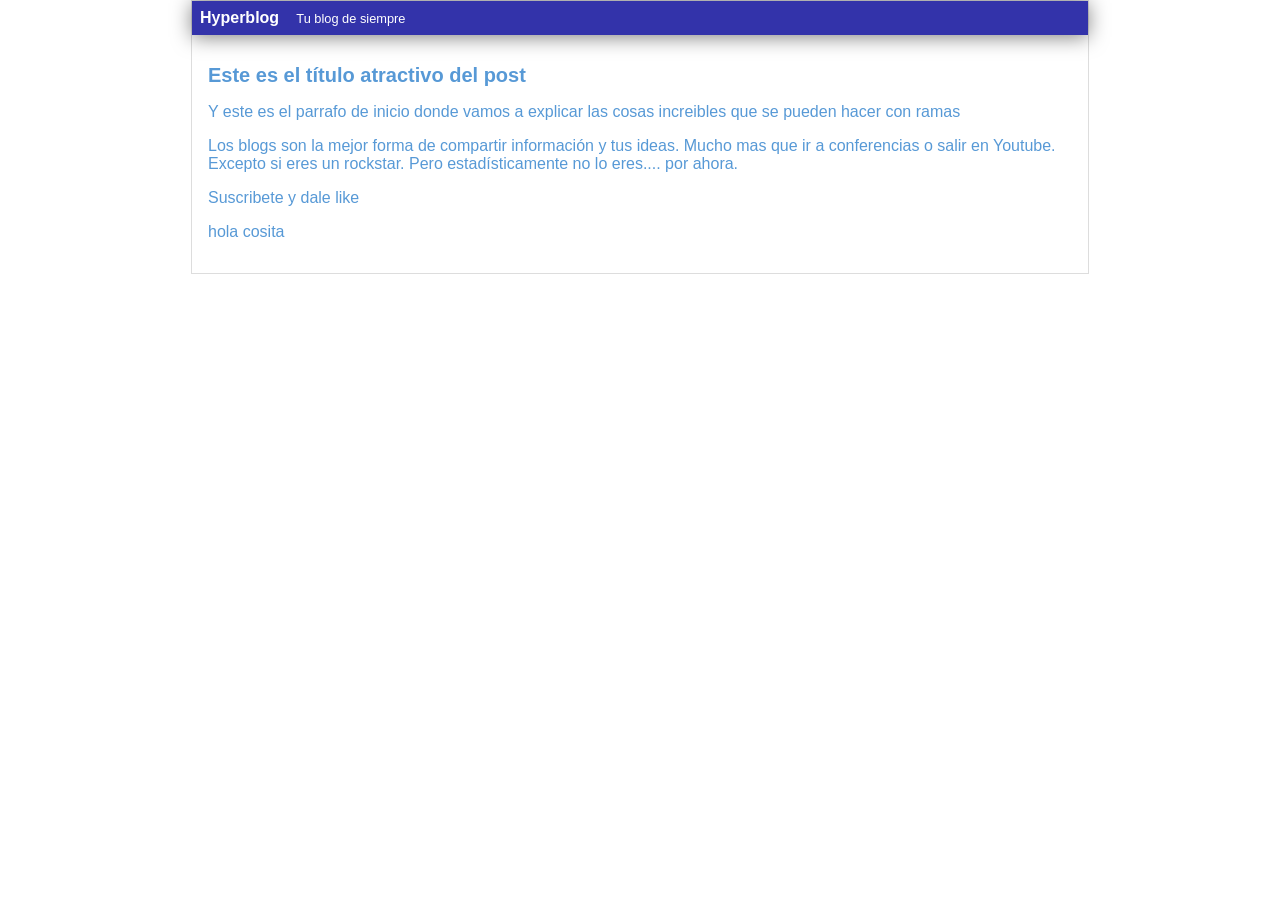
==== articuno.html @ 1a7ea262 "agregue algo mas y cambie el color" ====
<html>
    <head>
        <title>Hola cielo</title>
        <link rel="stylesheet" href="css/estilos.css" />
    </head>
    <body>
        <div id="container">
            <div id="cabecera">
                Hyperblog
                <span id="tagline">Tu blog de siempre</span>
            </div>
            <div id="post">
                <h1>Este es el título atractivo del post</h1>
                <p>Y este es el parrafo de inicio donde vamos a explicar las cosas increibles que se pueden hacer con ramas</p>
                <p>Los blogs son la mejor forma de compartir información y tus ideas. Mucho mas que ir a conferencias o salir en Youtube. Excepto si eres un rockstar. Pero estadísticamente no lo eres.... por ahora.</p>
                <p>Suscribete y dale like</p>
                <p>hola cosita</p>
            </div>
        </div>
    </body>
</html>
---- css/estilos.css ----
body
{
    color: #5799d6;
    text-align: center;
    font-family: Arial;
    font-size: 16px;
    margin: 0;
    padding: 0;
}

#cabecera
{
    background: #33A;
    box-shadow: 0px 2px 20px 0px rgba(0,0,0,0.5);
    color: white;
    font-weight: bold;
    margin: 0;
    padding: 0.5em;
}

#cabecera #tagline
{
    padding: 0 0 0 1em;
    font-weight: normal;
    font-size: 0.8em;
}

#container
{
    width: 70%;
    padding: 0;
    text-align: left;
    border: 1px solid #DDD;
    margin: 0 auto;
}

#container h1
{
    font-size: 20px;
}
#post
{
    padding: 1em;
}
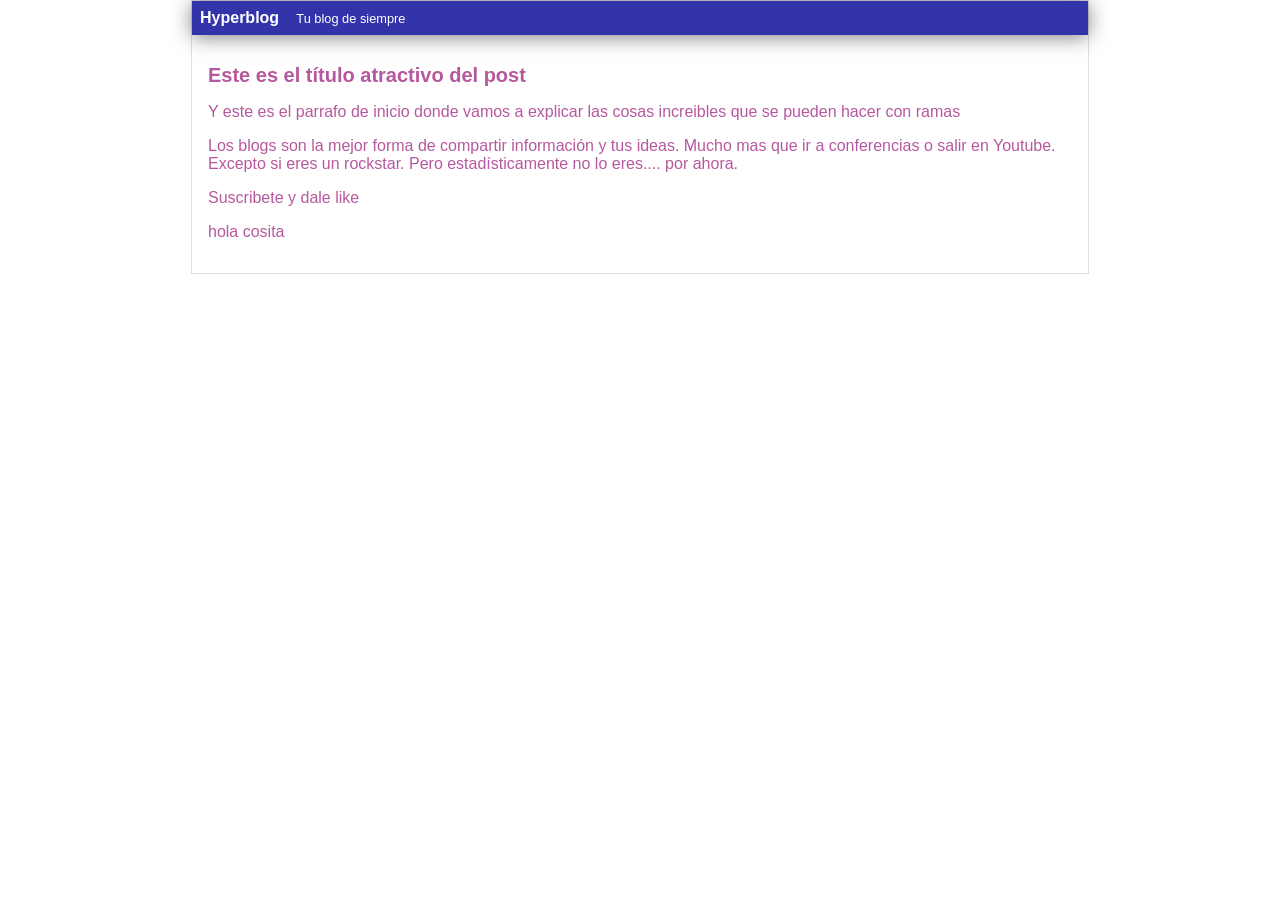
==== commit ea77bf6a: "Cambie el titulo" ====
--- a/articuno.html
+++ b/articuno.html
@@ -1,6 +1,6 @@
 <html>
     <head>
-        <title>Hola cielo</title>
+        <title>Hola cielo ya aprendi un poco mas</title>
         <link rel="stylesheet" href="css/estilos.css" />
     </head>
     <body>
@@ -18,4 +18,4 @@
             </div>
         </div>
     </body>
-</html>+</html>
--- a/css/estilos.css
+++ b/css/estilos.css
@@ -1,6 +1,6 @@
 body
 {
-    color: #5799d6;
+    color: #b6589e;
     text-align: center;
     font-family: Arial;
     font-size: 16px;
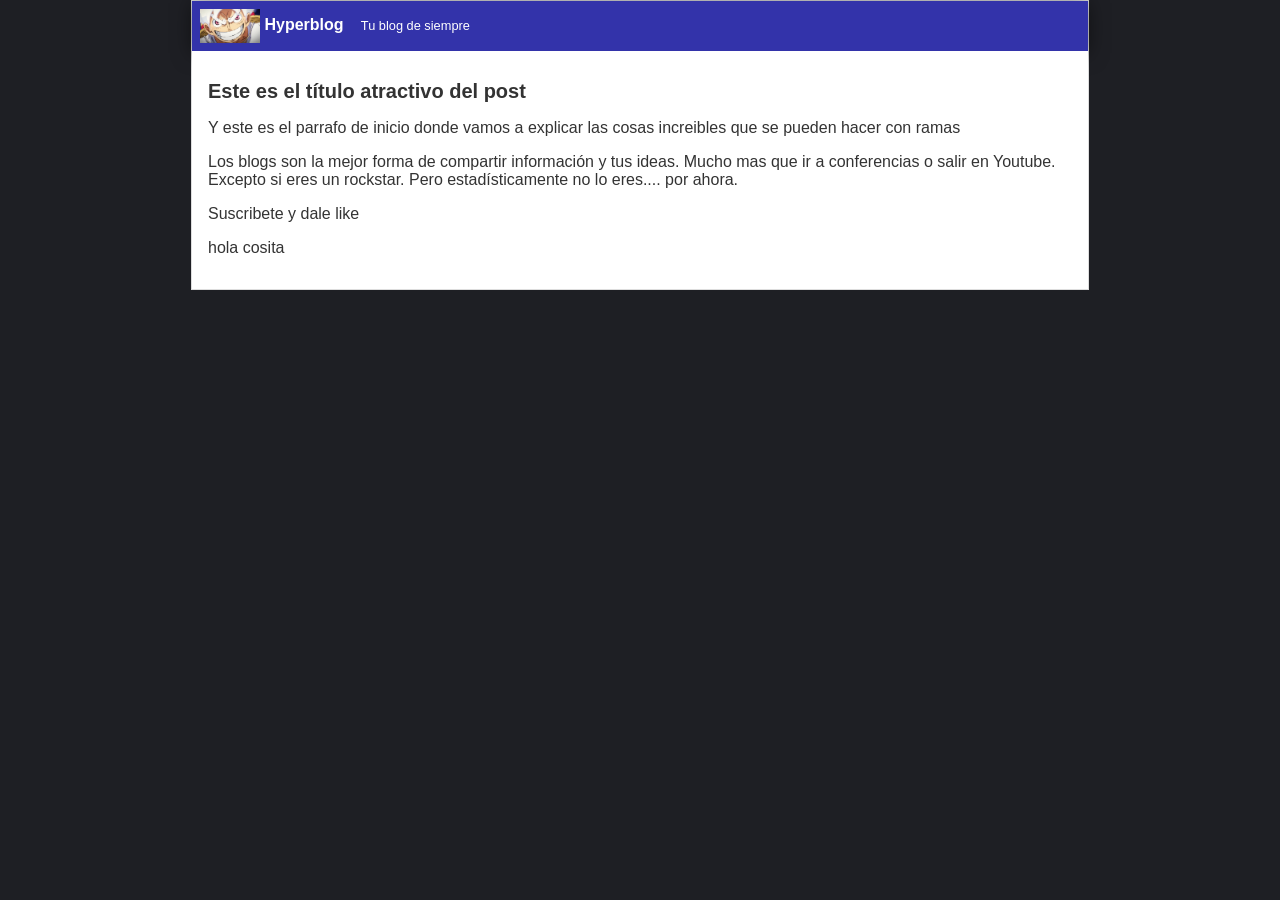
==== commit fee0d63a: "Color nuevo de fondo y coloque el logo arriba" ====
--- a/articuno.html
+++ b/articuno.html
@@ -1,11 +1,12 @@
 <html>
     <head>
-        <title>Hola cielo ya aprendi un poco mas</title>
+        <title>Hola cielo ya aprendi un poco mas, que te parece</title>
         <link rel="stylesheet" href="css/estilos.css" />
     </head>
     <body>
         <div id="container">
             <div id="cabecera">
+                <img id="logo" src="imagenes/luffy.png" />
                 Hyperblog
                 <span id="tagline">Tu blog de siempre</span>
             </div>
--- a/css/estilos.css
+++ b/css/estilos.css
@@ -1,6 +1,7 @@
 body
 {
-    color: #b6589e;
+    background: #1e1f24;
+    color: #333;
     text-align: center;
     font-family: Arial;
     font-size: 16px;
@@ -16,6 +17,12 @@
     font-weight: bold;
     margin: 0;
     padding: 0.5em;
+}
+
+#cabecera #logo
+{
+    width: 60px;
+    vertical-align: middle;
 }
 
 #cabecera #tagline
@@ -40,5 +47,6 @@
 }
 #post
 {
+    background: white;
     padding: 1em;
 }
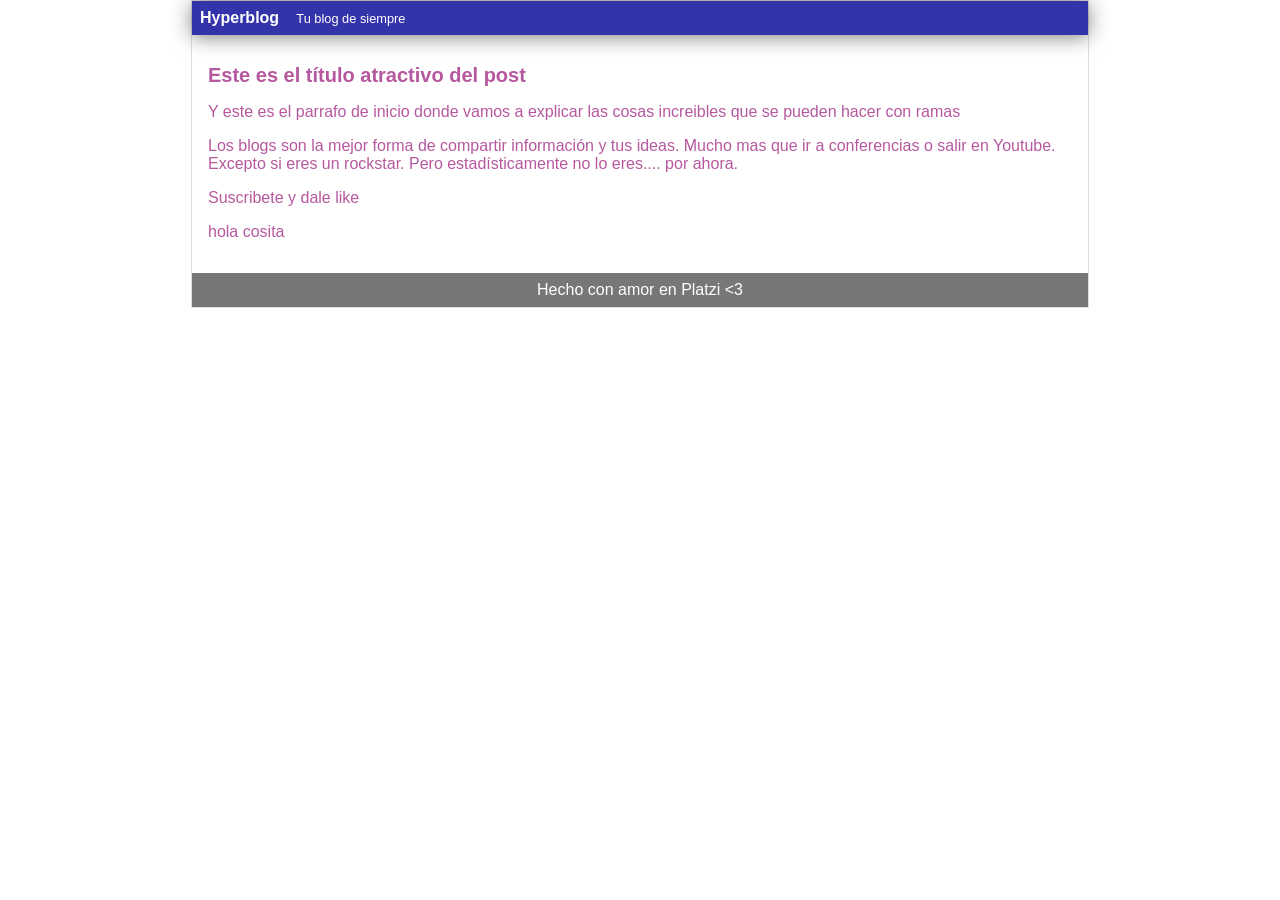
==== commit 55fd813b: "Cree un nuevo footer" ====
--- a/articuno.html
+++ b/articuno.html
@@ -6,7 +6,6 @@
     <body>
         <div id="container">
             <div id="cabecera">
-                <img id="logo" src="imagenes/luffy.png" />
                 Hyperblog
                 <span id="tagline">Tu blog de siempre</span>
             </div>
@@ -17,6 +16,9 @@
                 <p>Suscribete y dale like</p>
                 <p>hola cosita</p>
             </div>
+            <div id="footer">
+                Hecho con amor en Platzi &lt;3
+                </div>
         </div>
     </body>
 </html>
--- a/css/estilos.css
+++ b/css/estilos.css
@@ -1,7 +1,6 @@
 body
 {
-    background: #1e1f24;
-    color: #333;
+    color: #b6589e;
     text-align: center;
     font-family: Arial;
     font-size: 16px;
@@ -17,12 +16,6 @@
     font-weight: bold;
     margin: 0;
     padding: 0.5em;
-}
-
-#cabecera #logo
-{
-    width: 60px;
-    vertical-align: middle;
 }
 
 #cabecera #tagline
@@ -47,6 +40,12 @@
 }
 #post
 {
-    background: white;
     padding: 1em;
+}
+#footer
+{
+    background: #777;
+    color: white;
+    text-align: center;
+    padding: 0.5em;
 }
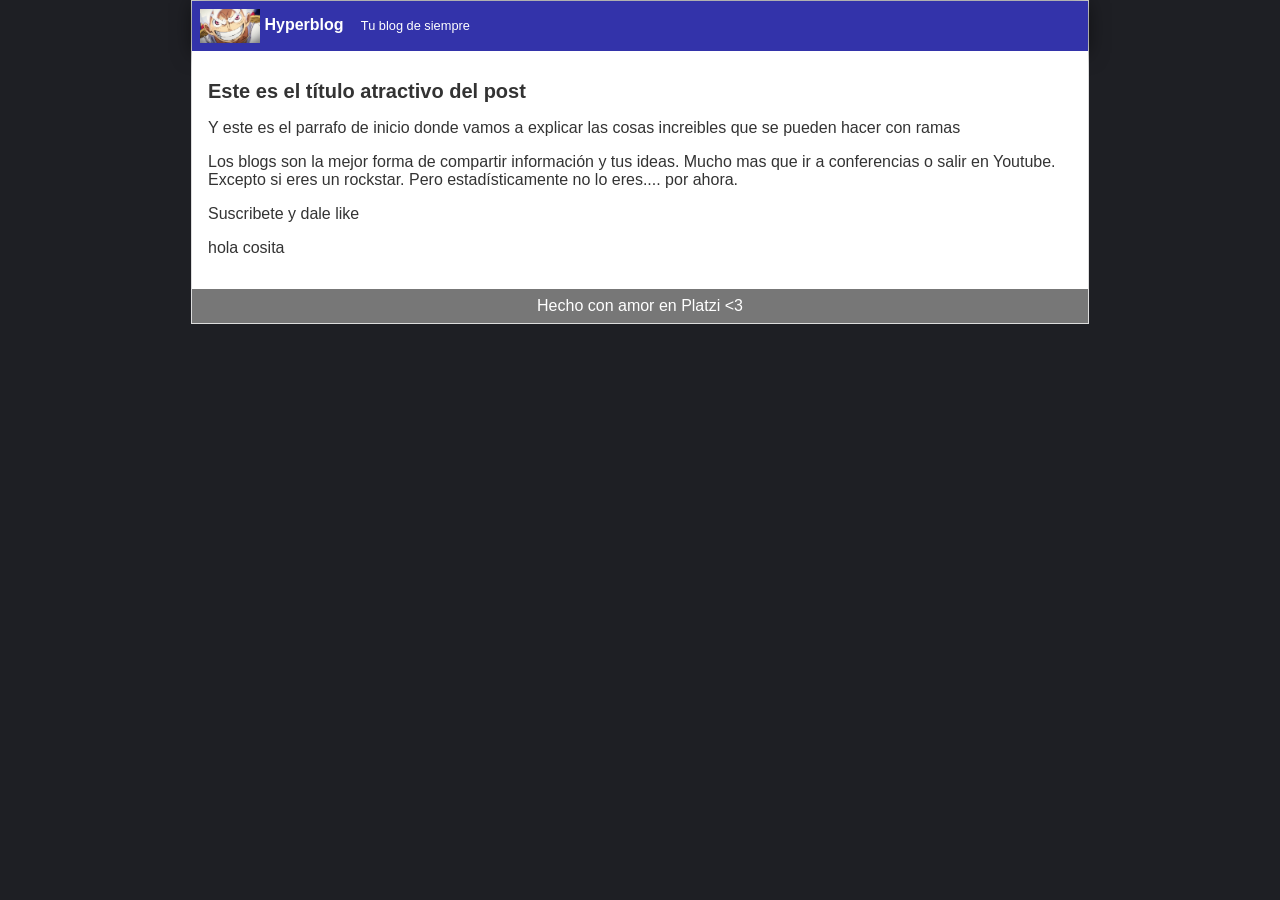
==== commit 232f9b32: "Merge branch 'footer'Merge del footer" ====
--- a/articuno.html
+++ b/articuno.html
@@ -6,6 +6,7 @@
     <body>
         <div id="container">
             <div id="cabecera">
+                <img id="logo" src="imagenes/luffy.png" />
                 Hyperblog
                 <span id="tagline">Tu blog de siempre</span>
             </div>
--- a/css/estilos.css
+++ b/css/estilos.css
@@ -1,6 +1,7 @@
 body
 {
-    color: #b6589e;
+    background: #1e1f24;
+    color: #333;
     text-align: center;
     font-family: Arial;
     font-size: 16px;
@@ -16,6 +17,12 @@
     font-weight: bold;
     margin: 0;
     padding: 0.5em;
+}
+
+#cabecera #logo
+{
+    width: 60px;
+    vertical-align: middle;
 }
 
 #cabecera #tagline
@@ -40,6 +47,7 @@
 }
 #post
 {
+    background: white;
     padding: 1em;
 }
 #footer
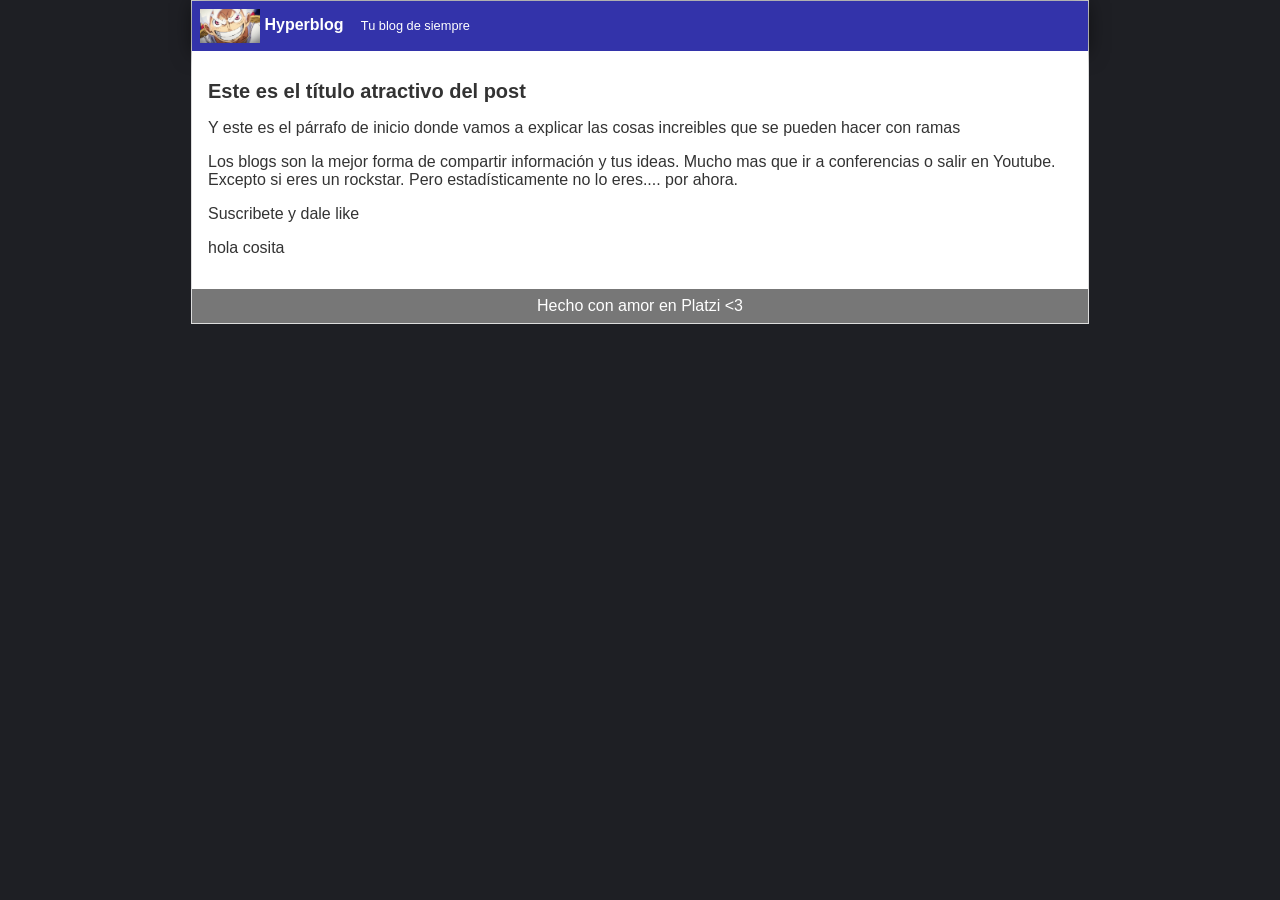
==== commit 5f988581: "Tildes en parrafo" ====
--- a/articuno.html
+++ b/articuno.html
@@ -12,7 +12,7 @@
             </div>
             <div id="post">
                 <h1>Este es el título atractivo del post</h1>
-                <p>Y este es el parrafo de inicio donde vamos a explicar las cosas increibles que se pueden hacer con ramas</p>
+                <p>Y este es el párrafo de inicio donde vamos a explicar las cosas increibles que se pueden hacer con ramas</p>
                 <p>Los blogs son la mejor forma de compartir información y tus ideas. Mucho mas que ir a conferencias o salir en Youtube. Excepto si eres un rockstar. Pero estadísticamente no lo eres.... por ahora.</p>
                 <p>Suscribete y dale like</p>
                 <p>hola cosita</p>
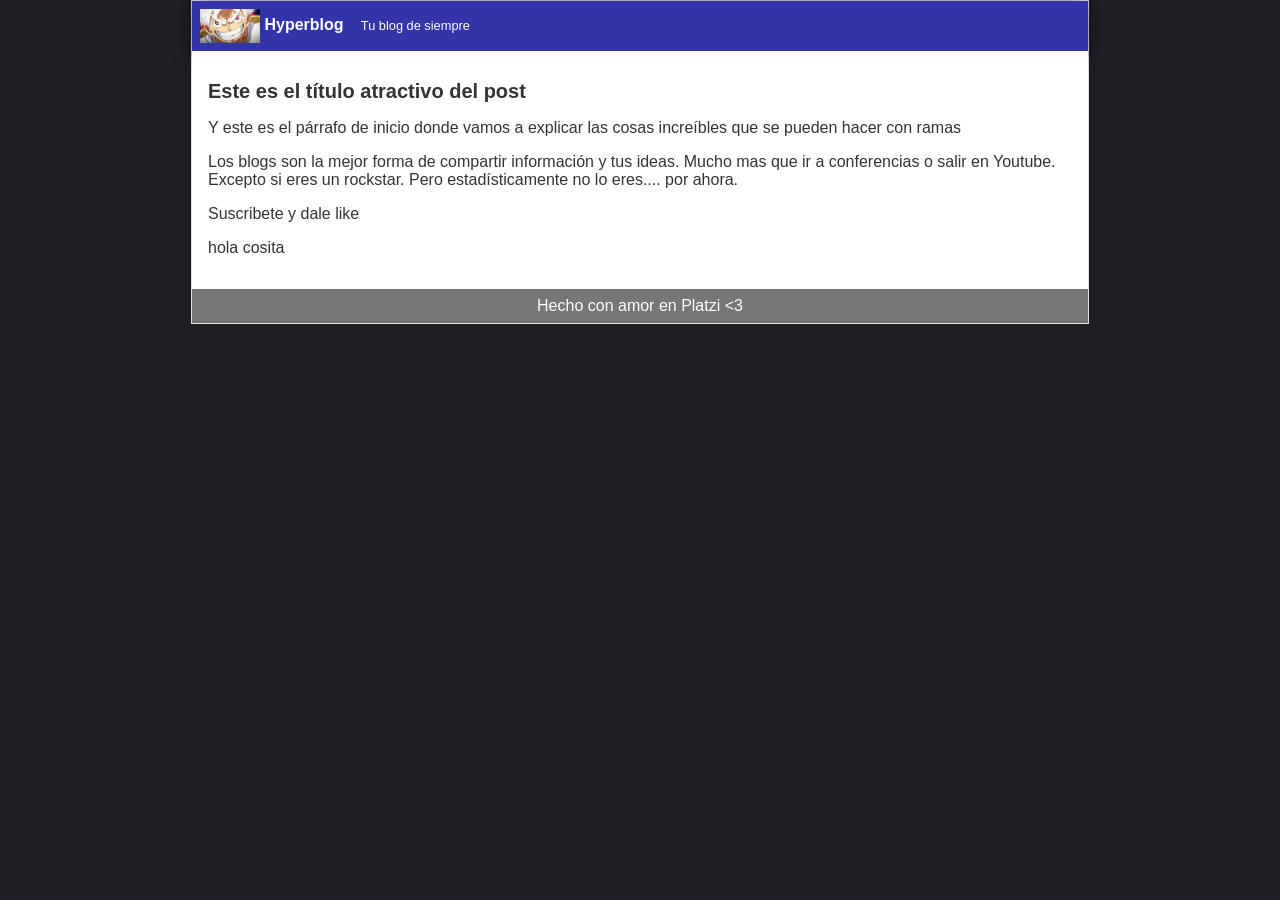
==== commit 7dc1d0d5: "Cambio tildes por entidades" ====
--- a/articuno.html
+++ b/articuno.html
@@ -12,7 +12,7 @@
             </div>
             <div id="post">
                 <h1>Este es el título atractivo del post</h1>
-                <p>Y este es el párrafo de inicio donde vamos a explicar las cosas increibles que se pueden hacer con ramas</p>
+                <p>Y este es el p&aacute;rrafo de inicio donde vamos a explicar las cosas incre&iacute;bles que se pueden hacer con ramas</p>
                 <p>Los blogs son la mejor forma de compartir información y tus ideas. Mucho mas que ir a conferencias o salir en Youtube. Excepto si eres un rockstar. Pero estadísticamente no lo eres.... por ahora.</p>
                 <p>Suscribete y dale like</p>
                 <p>hola cosita</p>
